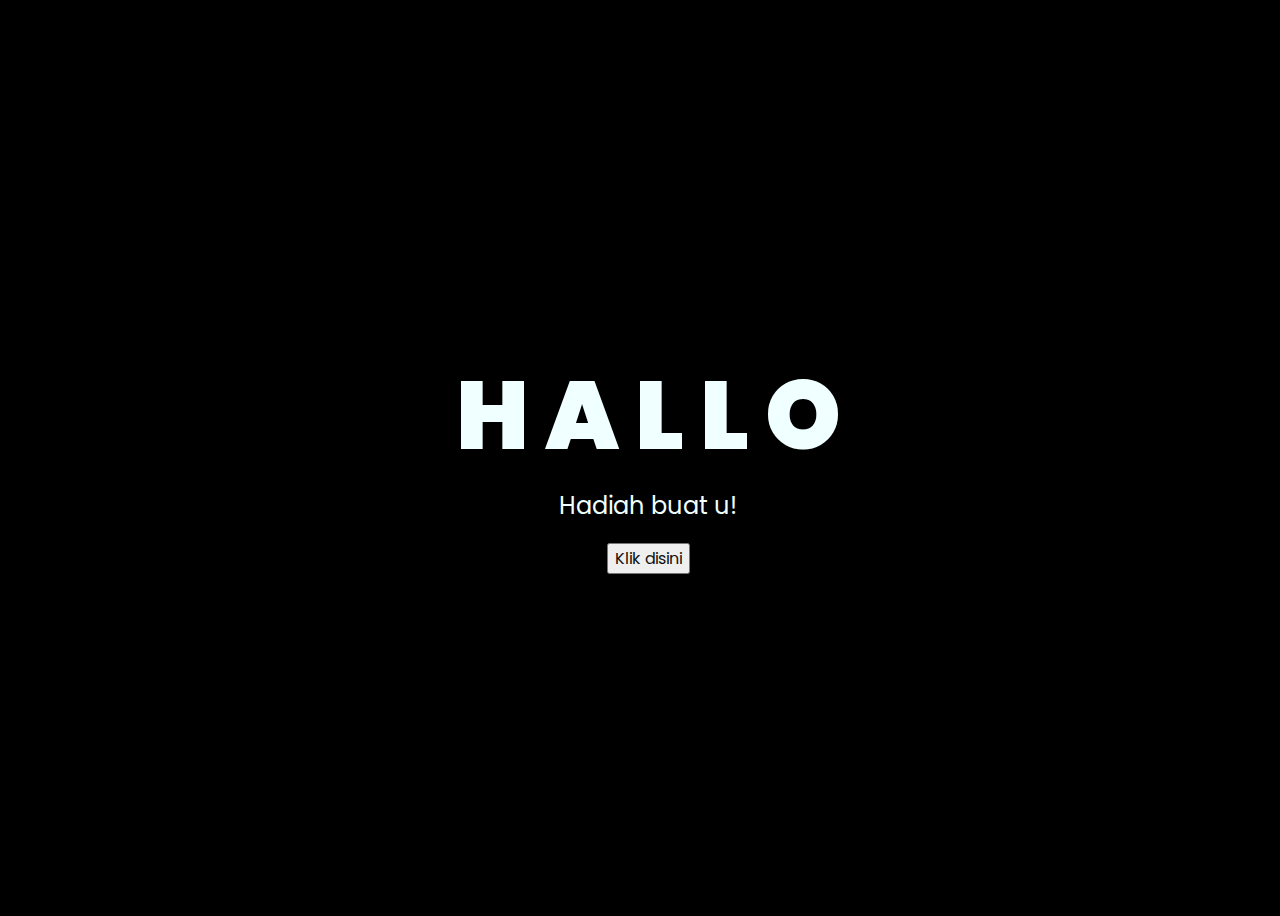
==== index.html @ 0541f211 "Add files via upload" ====
<!DOCTYPE html>
<html lang="en">
<head>
    <meta charset="UTF-8">
    <meta http-equiv="X-UA-Compatible" content="IE=edge">
    <meta name="viewport" content="width=device-width, initial-scale=1.0">
    <link rel="stylesheet" href="style.css">
    <link rel="icon" href="img/flowers.png" type="image/x-icon">
    <title>Flowers</title>
</head>
<body>
    <div class="greetings">
    <!-- silahkan menambah kata sesuai keinginan dengan <span>text...</span -->
        <span>H</span>
        <span>A</span>
        <span>L</span>
        <span>L</span>
        <span>O</span>
    </div>
    <div class="description">
        <span>Hadiah buat u!</span>
    </div>
    <div class="button">
        <button>
            <a href="flower.html">Klik disini</a>
        </button>
        
    </div>
</body>
</html>
---- style.css ----
@import url('https://fonts.googleapis.com/css2?family=Poppins:ital,wght@0,500;1,900&display=swap');
*{
    font-family: 'Poppins',cursive;
}
body{
    color: azure;
    width: 100%;
    height: 100vh;
    display: flex;
    flex-direction: column;
    align-items: center;
    justify-content: center;
    background-color: black;
}
.greetings{
    font-size: 6rem;
    font-weight: 900;
}
.greetings > span{
    animation: glow 2.5s ease-in-out infinite;
}
@keyframes glow{
    0%, 100%{
        color: #fff;
        text-shadow: 0 0 12px #39c6d6, 0 0 50px #39c6d6, 0 0 100px #39c6d6;
    }
    10%, 90%{
        color: #111;
        text-shadow: none;
    }
}
.greetings > span:nth-child(2){
    animation-delay: .2s ;
}
.greetings > span:nth-child(3){
    animation-delay: .4s ;
}
.greetings > span:nth-child(4){
    animation-delay: .6s;
}
.greetings > span:nth-child(5){
    animation-delay: .8s;
}

.description{
    font-size: 1.5rem;
    margin-bottom: 20px;
}

.button a{
    text-decoration: none;
    font-size: 1rem;
    color: #111;
}

@media screen and (max-width:574px){
    .greetings{
        display: block;
        font-size: 3rem;
        font-weight: 500;
        text-align: center;
    }
    .description{
        font-size: 1rem;
    }
    
    .button a{
        font-size: .5rem;
    }
}
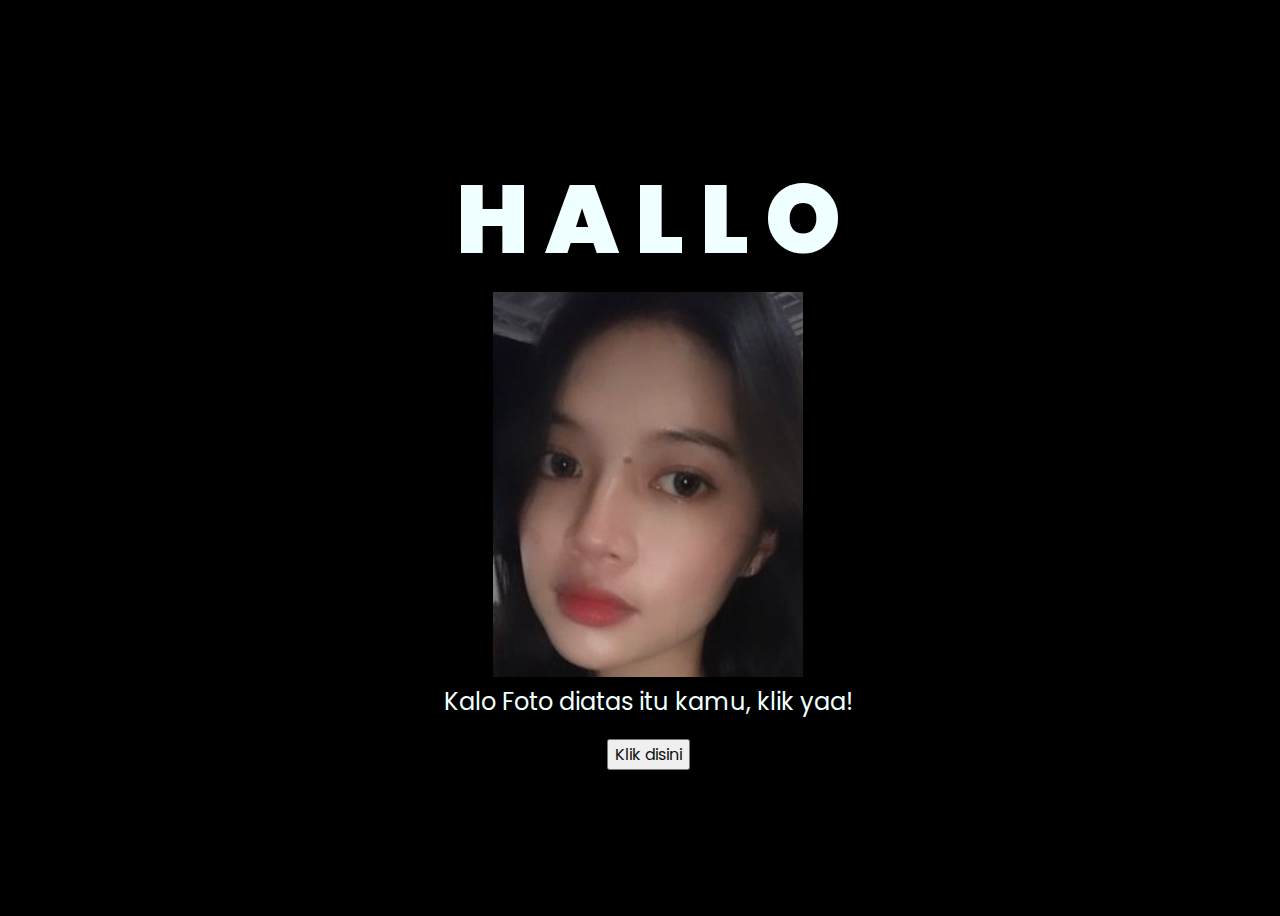
==== commit 7c80a62b: "Update index.html" ====
--- a/index.html
+++ b/index.html
@@ -5,8 +5,8 @@
     <meta http-equiv="X-UA-Compatible" content="IE=edge">
     <meta name="viewport" content="width=device-width, initial-scale=1.0">
     <link rel="stylesheet" href="style.css">
-    <link rel="icon" href="img/flowers.png" type="image/x-icon">
-    <title>Flowers</title>
+    <link rel="icon" href="flowers.png" type="image/x-icon">
+    <title>Dede</title>
 </head>
 <body>
     <div class="greetings">
@@ -17,9 +17,14 @@
         <span>L</span>
         <span>O</span>
     </div>
+     <div class="photo">
+        <img src="dede.jpg" alt="Foto Hadiah" />
+    </div>
+
     <div class="description">
-        <span>Hadiah buat u!</span>
+        <span>Kalo Foto diatas itu kamu, klik yaa!</span>
     </div>
+
     <div class="button">
         <button>
             <a href="flower.html">Klik disini</a>
@@ -27,4 +32,4 @@
         
     </div>
 </body>
-</html>+</html>
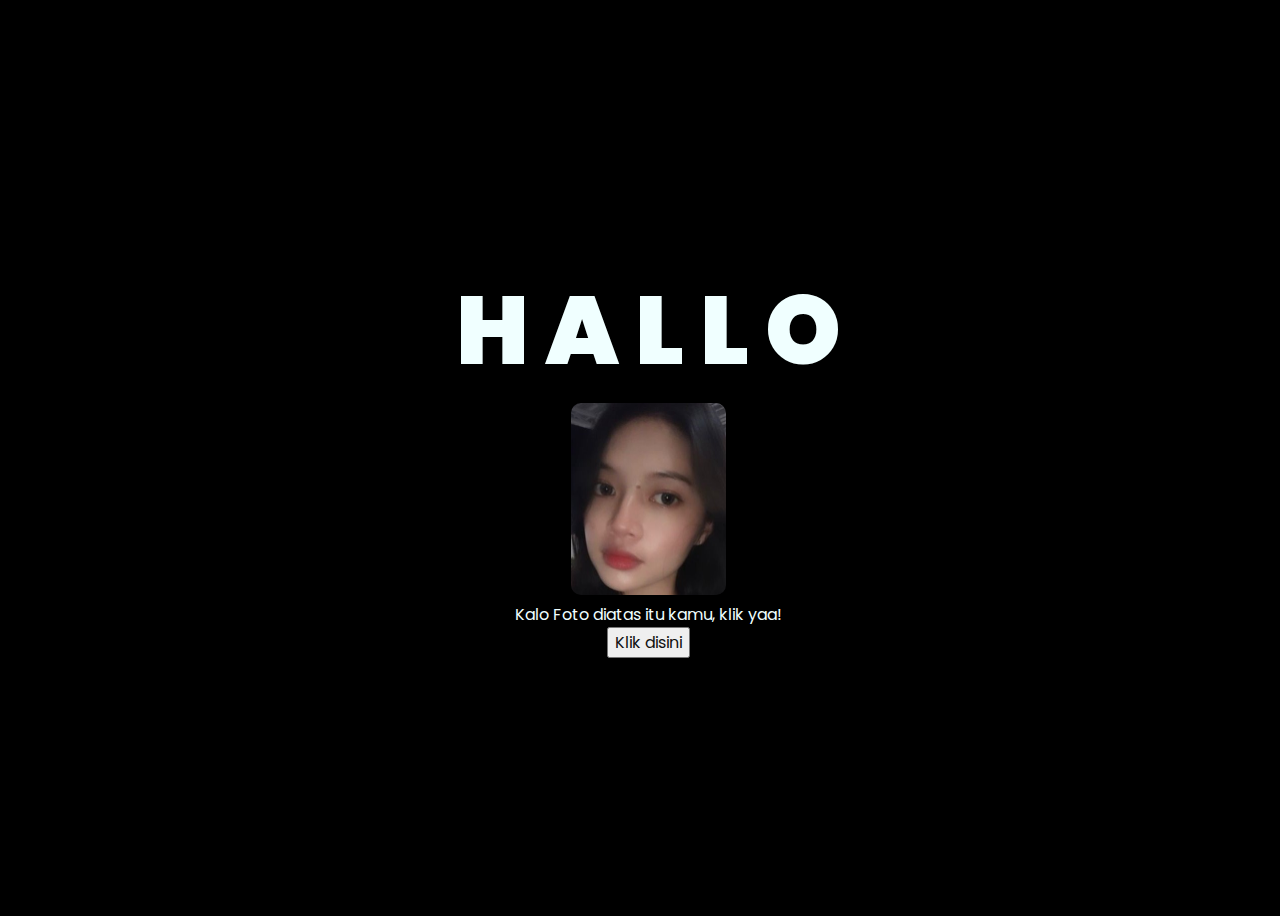
==== commit 1eea7dc8: "Update index.html" ====
--- a/index.html
+++ b/index.html
@@ -17,9 +17,9 @@
         <span>L</span>
         <span>O</span>
     </div>
-     <div class="photo">
-        <img src="dede.jpg" alt="Foto Hadiah" />
-    </div>
+    <div class="photo" style="text-align: center;">
+        <img src="dede.jpg" alt="Foto Hadiah" style="max-width: 50%; height: auto; border-radius: 10px;" />
+    </div
 
     <div class="description">
         <span>Kalo Foto diatas itu kamu, klik yaa!</span>
